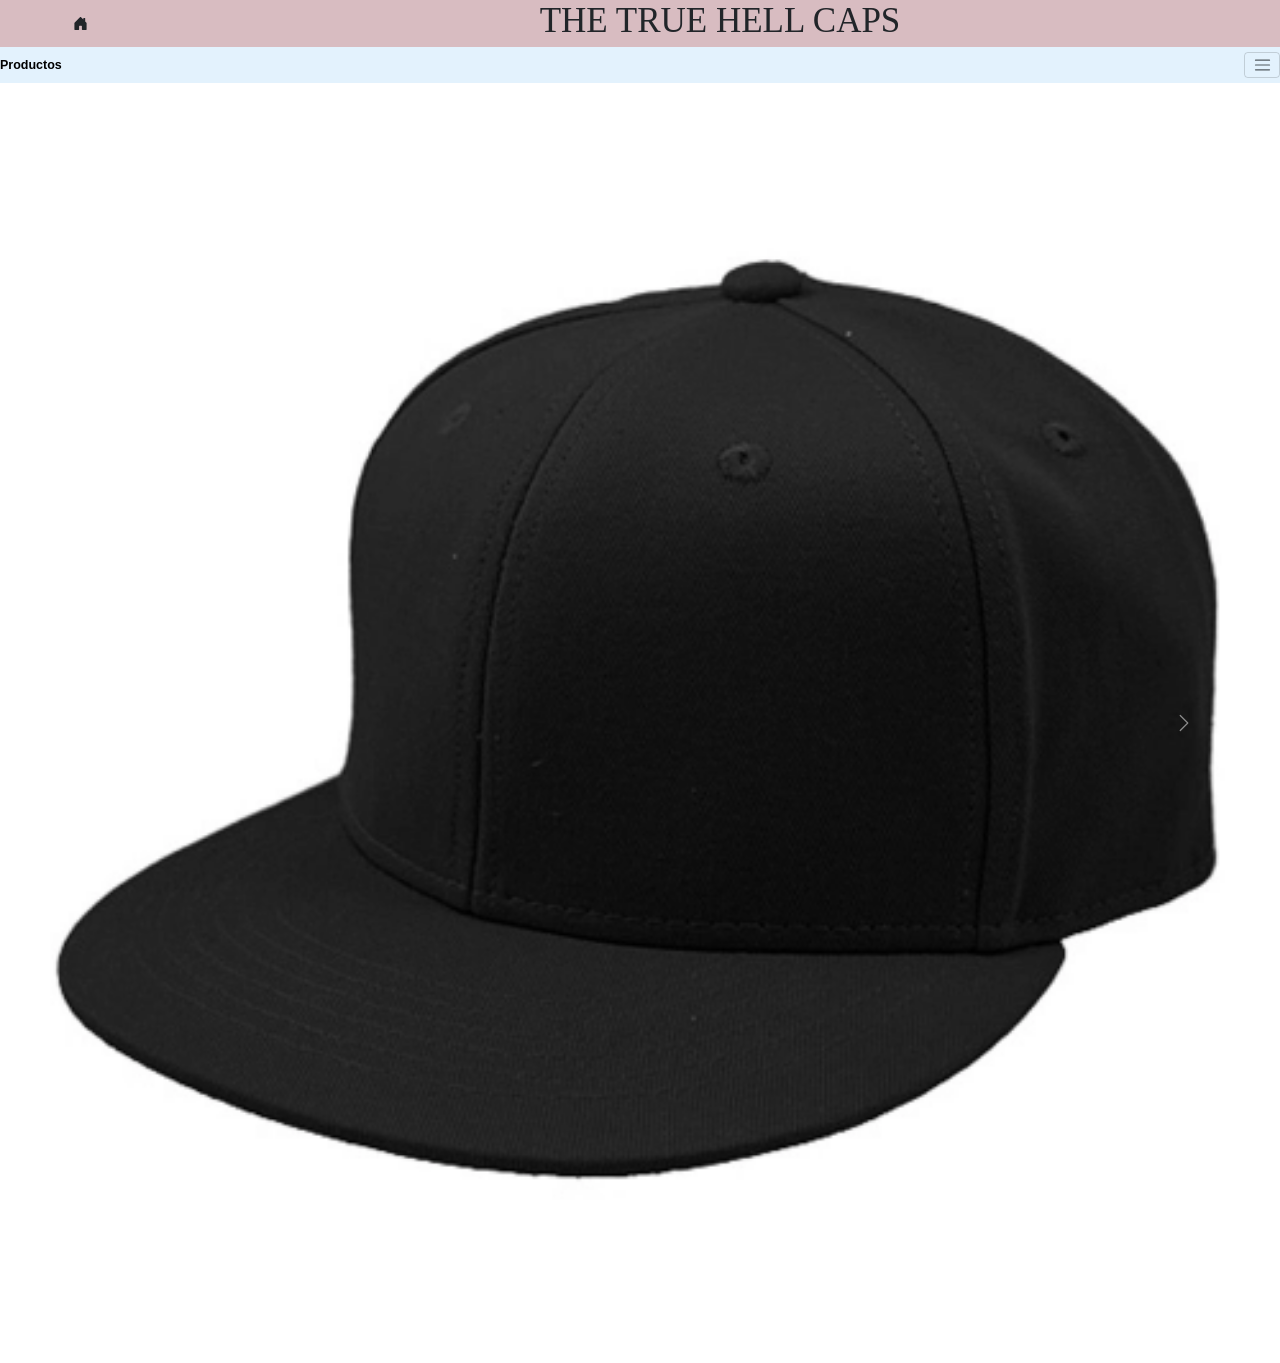
==== prueba.html @ 12d7490b "Primer Commit" ====
<!DOCTYPE html>
<html lang="en">
<head>
    <meta charset="UTF-8">
    <meta http-equiv="X-UA-Compatible" content="IE=edge">
    <meta name="viewport" content="width=device-width, initial-scale=1.0">
    <title>Document</title>

    <!-- importo bootstrap -->
    <link href="https://cdn.jsdelivr.net/npm/bootstrap@5.3.0-alpha3/dist/css/bootstrap.min.css" rel="stylesheet" integrity="sha384-KK94CHFLLe+nY2dmCWGMq91rCGa5gtU4mk92HdvYe+M/SXH301p5ILy+dN9+nJOZ" crossorigin="anonymous">
    <script src="https://cdn.jsdelivr.net/npm/bootstrap@5.3.0-alpha3/dist/js/bootstrap.bundle.min.js" integrity="sha384-ENjdO4Dr2bkBIFxQpeoTz1HIcje39Wm4jDKdf19U8gI4ddQ3GYNS7NTKfAdVQSZe" crossorigin="anonymous"></script>
    <script src="https://cdn.jsdelivr.net/npm/@popperjs/core@2.11.7/dist/umd/popper.min.js" integrity="sha384-zYPOMqeu1DAVkHiLqWBUTcbYfZ8osu1Nd6Z89ify25QV9guujx43ITvfi12/QExE" crossorigin="anonymous"></script>
    <script src="https://cdn.jsdelivr.net/npm/bootstrap@5.3.0-alpha3/dist/js/bootstrap.min.js" integrity="sha384-Y4oOpwW3duJdCWv5ly8SCFYWqFDsfob/3GkgExXKV4idmbt98QcxXYs9UoXAB7BZ" crossorigin="anonymous"></script>

    <!-- importo mi css -->
   <link rel="stylesheet" href="css/estilos.css">


</head>


<body>

  <header class="headerProductos">
    <!--<h1 align=" CENTER " class="parrafo2"> 3 CUOTAS SIN INTERES</h1>-->
    <!--<h2 align=" CENTER" class="parrafo3" >TRUE HELL CAPS</h2>-->

    <svg  class="casitaInicio"xmlns="http://www.w3.org/2000/svg" width="16" height="16" fill="currentColor" class="bi bi-house-door-fill" viewBox="0 0 16 16">
        <path d="M6.5 14.5v-3.505c0-.245.25-.495.5-.495h2c.25 0 .5.25.5.5v3.5a.5.5 0 0 0 .5.5h4a.5.5 0 0 0 .5-.5v-7a.5.5 0 0 0-.146-.354L13 5.793V2.5a.5.5 0 0 0-.5-.5h-1a.5.5 0 0 0-.5.5v1.293L8.354 1.146a.5.5 0 0 0-.708 0l-6 6A.5.5 0 0 0 1.5 7.5v7a.5.5 0 0 0 .5.5h4a.5.5 0 0 0 .5-.5Z"/>
      </svg>
    <h1 class="titulo">
        THE TRUE HELL CAPS
    </h1>



  </header>
  <nav class="row navbar navbar-light" style="background-color: #e3f2fd;">
    <div class="container-fluid">
      <a class="navbar-brand" href="#">Productos</a>
      <button class="navbar-toggler" type="button" data-bs-toggle="collapse" data-bs-target="#navbarScroll" aria-controls="navbarScroll" aria-expanded="false" aria-label="Toggle navigation">
        <span class="navbar-toggler-icon"></span>
      </button>
      <div class="collapse navbar-collapse" id="navbarScroll">
        <ul class="navbar-nav me-auto my-2 my-lg-0 navbar-nav-scroll" style="--bs-scroll-height: 100px;">
          <li class="nav-item">
            <a class="nav-link active" aria-current="page" href="#">Home</a>
          </li>
          <li class="nav-item">
            <a class="nav-link" href="#">Link</a>
          </li>
          <li class="nav-item dropdown">
            <a class="nav-link dropdown-toggle" href="#" id="navbarScrollingDropdown" role="button" data-bs-toggle="dropdown" aria-expanded="false">
              Link
            </a>
            <ul class="dropdown-menu" aria-labelledby="navbarScrollingDropdown">
              <li><a class="dropdown-item" href="#">Action</a></li>
              <li><a class="dropdown-item" href="#">Another action</a></li>
              <li><hr class="dropdown-divider"></li>
              <li><a class="dropdown-item" href="#">Something else here</a></li>
            </ul>
          </li>
          <li class="nav-item">
            <a class="nav-link disabled" href="#" tabindex="-1" aria-disabled="true">Link</a>
          </li>
        </ul>
        <form class="d-flex">
          <input class="form-control me-2" type="search" placeholder="Search" aria-label="Search">
          <button class="btn btn-outline-success" type="submit">Search</button>
        </form>
      </div>
    </div>
  </nav>
  <main>
    <div id="carouselExampleCaptions" class="carousel slide" data-bs-ride="carousel">
      <div class="carousel-indicators">
        <button type="button" data-bs-target="#carouselExampleCaptions" data-bs-slide-to="0" class="active" aria-current="true" aria-label="Slide 1"></button>
        <button type="button" data-bs-target="#carouselExampleCaptions" data-bs-slide-to="1" aria-label="Slide 2"></button>
        <button type="button" data-bs-target="#carouselExampleCaptions" data-bs-slide-to="2" aria-label="Slide 3"></button>
      </div>
      <div class="carousel-inner">
        <div class="carousel-item active">
          <img src="multimedia/gorra_visera_plana_negra.webp" class="d-block w-100" alt="...">
          <div class="carousel-caption d-none d-md-block">
            <h5>First slide label</h5>
            <p>Some representative placeholder content for the first slide.</p>
          </div>
        </div>
        <div class="carousel-item">
          <img src="multimedia/Bandolera.jpg" class="d-block w-100" alt="...">
          <div class="carousel-caption d-none d-md-block">
            <h5>Second slide label</h5>
            <p>Some representative placeholder content for the second slide.</p>
          </div>
        </div>
        <div class="carousel-item">
          <img src="multimedia/Riñonera.webp" class="d-block w-100" alt="...">
          <div class="carousel-caption d-none d-md-block">
            <h5>Third slide label</h5>
            <p>Some representative placeholder content for the third slide.</p>
          </div>
        </div>
      </div>
      <button class="carousel-control-prev" type="button" data-bs-target="#carouselExampleCaptions" data-bs-slide="prev">
        <span class="carousel-control-prev-icon" aria-hidden="true"></span>
        <span class="visually-hidden">Previous</span>
      </button>
      <button class="carousel-control-next" type="button" data-bs-target="#carouselExampleCaptions" data-bs-slide="next">
        <span class="carousel-control-next-icon" aria-hidden="true"></span>
        <span class="visually-hidden">Next</span>
      </button>
    </div>
  </main>
</body>
</html>
---- css/estilos.css ----
*{
    margin: 0;
    padding: 0;
    box-sizing:border-box}
html{
    font-size: 62.5%
}

.headerProductos{
    background-color: rgba(177, 122, 131, 0.5);
    display: grid;
    grid-template-columns: 1fr 7fr;
    grid-area: "header";
    grid-template-areas: 
    "casitaInicio titulo";
    justify-items: center;
    align-items: center;
}

.casitaInicio{
    grid-area: "casitaInicio";
    margin: 5px;
    width: 15px;
    height: 15px;
}

.productos{
    display: grid;
    grid-template-rows: 0.5fr 0.3fr 0,3fr 0,8fr;
    grid-template-areas: 
    "header"
    "menu"
    "imagenes"
    "pie";
}
.titulo{
    font-family: "fuentelocal";
    display: grid;
    grid-area: "titulo";
    justify-content: center;
    align-content: center;
    font-size: 35px;
}


.menu{
    grid-area: "menu";
    background-color: rgba(100, 75, 71, 0.342);
    padding-top: 10px ;
    
}

.menuLista{
    font-family: Arial, Helvetica, sans-serif;
    display: flex;
    list-style-type: none; /*Sin punto en las listas*/
    /*flex-direction: row;*/
    padding: 15px 15px;
    justify-content: space-between;
    align-content: stretch;
    text-align: center;
    font-size: 15px;
}

a:link {
    text-decoration: none;
    font-family: Arial, Helvetica, sans-serif;
    color: black;
    font-weight: bolder;
}
.pagos{
    display: flex;
    padding: 10px;
    margin: 10px;  
    justify-items:left;
    width: 250px; }



@font-face {
    font-family: "fuentelocal";
    src:
     url(../fuentes/fuentelocal.ttf);
}

.imagenes{
    grid-area: "imagenes";
    display:flex;
    padding: 40px;
    align-content:center;
    background-color: rgb(187, 145, 145);
}

.logo{
    width: 300px;
    height: 400px;
}


.pie{
    grid-area: "pie";
    justify-content:space-around;
    background-color: rgba(181, 180, 182, 0.644);
    font-size: 12px;
    flex-direction: column;
    padding:  50px;
}
:root{
    --facebook: #3b5999;
    --instagram:#e4405f;
    --tiktok:#e95cbf;
}
.redes{
    display: flex;
    height: 0;
    align-items:flex-start;
    justify-content:flex-start;
}

.redes ul li {
    display: inline-block;
    margin: 0 5px;
    width: 50px;
    text-align: center;
}
.redes ul li a{
    display: block;
    padding: 0 5px;
    background-color: rgb(185, 98, 98);
    color: beige;
    line-height: 30px;
}
.geo{
    font-size: 50px;
}
@media screen  and (max width: 500px){
   .productos{
    grid-template-columns: 1fr;
    grid-template-rows: 0.2fr 0.3fr 3fr 0,8fr;
    grid-template-areas: 
    "header"
    "menu"
    "imagenes"
    "pie";
   } 
}
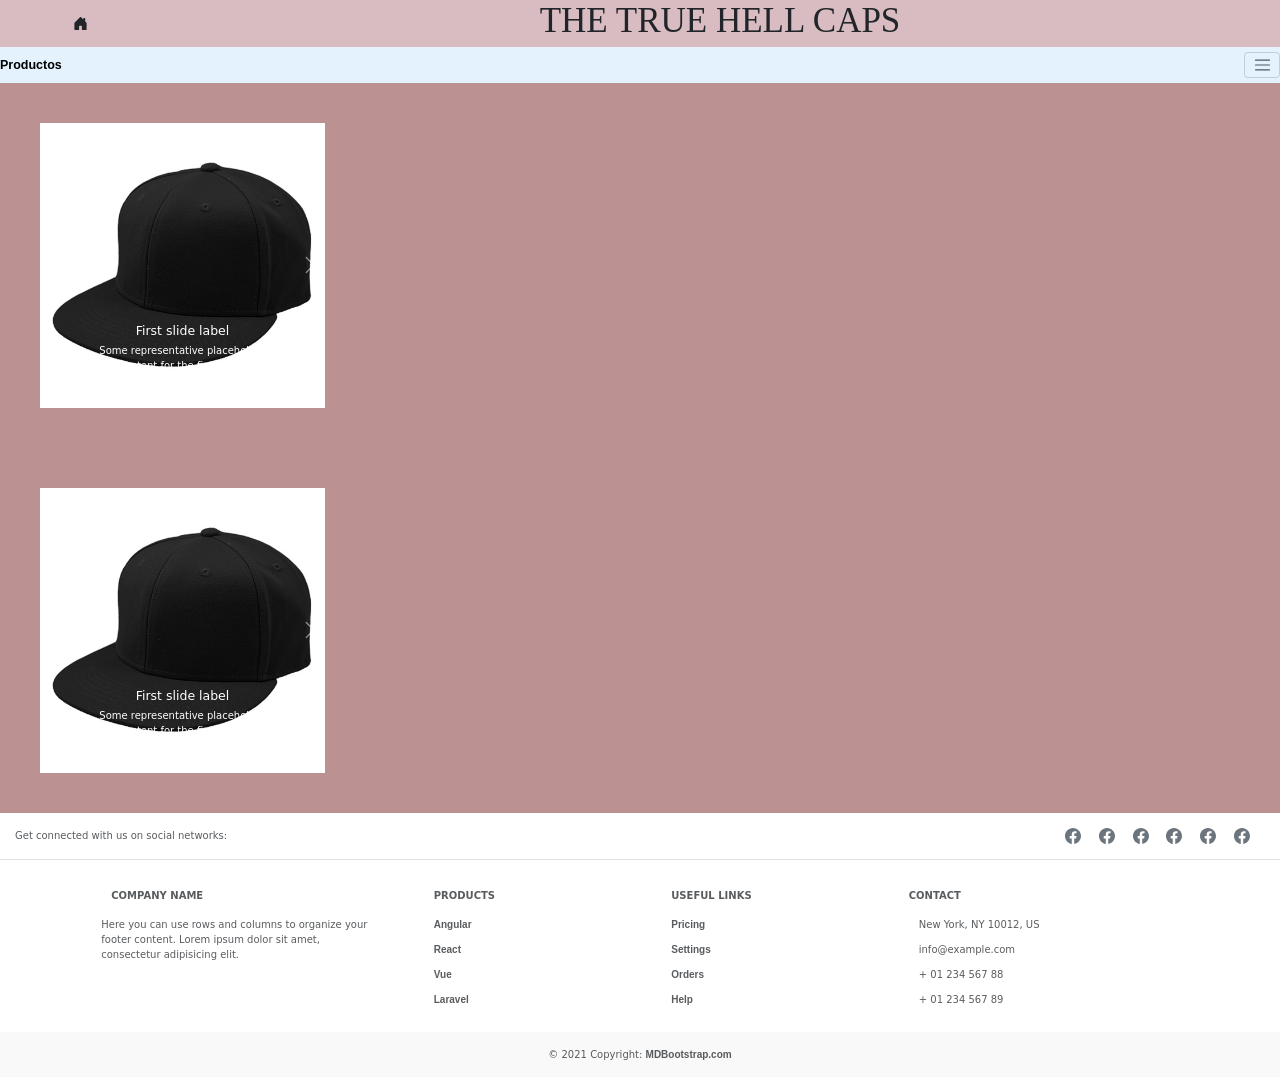
==== commit 4ebb863b: "Agregado de footer" ====
--- a/prueba.html
+++ b/prueba.html
@@ -35,6 +35,9 @@
 
 
   </header>
+
+
+
   <nav class="row navbar navbar-light" style="background-color: #e3f2fd;">
     <div class="container-fluid">
       <a class="navbar-brand" href="#">Productos</a>
@@ -44,7 +47,7 @@
       <div class="collapse navbar-collapse" id="navbarScroll">
         <ul class="navbar-nav me-auto my-2 my-lg-0 navbar-nav-scroll" style="--bs-scroll-height: 100px;">
           <li class="nav-item">
-            <a class="nav-link active" aria-current="page" href="#">Home</a>
+            <a class="nav-link active" aria-current="page" href="#">Gorras</a>
           </li>
           <li class="nav-item">
             <a class="nav-link" href="#">Link</a>
@@ -71,8 +74,11 @@
       </div>
     </div>
   </nav>
-  <main>
-    <div id="carouselExampleCaptions" class="carousel slide" data-bs-ride="carousel">
+
+
+
+  <main class="imagenes container-fluid">
+    <div id="carouselExampleCaptions" class="carousel slide row col-3" data-bs-ride="carousel">
       <div class="carousel-indicators">
         <button type="button" data-bs-target="#carouselExampleCaptions" data-bs-slide-to="0" class="active" aria-current="true" aria-label="Slide 1"></button>
         <button type="button" data-bs-target="#carouselExampleCaptions" data-bs-slide-to="1" aria-label="Slide 2"></button>
@@ -111,5 +117,185 @@
       </button>
     </div>
   </main>
+
+
+
+  <main class="imagenes container-fluid">
+    <div id="carouselExampleCaptions" class="carousel slide row col-3" data-bs-ride="carousel">
+      <div class="carousel-indicators">
+        <button type="button" data-bs-target="#carouselExampleCaptions" data-bs-slide-to="0" class="active" aria-current="true" aria-label="Slide 1"></button>
+        <button type="button" data-bs-target="#carouselExampleCaptions" data-bs-slide-to="1" aria-label="Slide 2"></button>
+        <button type="button" data-bs-target="#carouselExampleCaptions" data-bs-slide-to="2" aria-label="Slide 3"></button>
+      </div>
+      <div class="carousel-inner">
+        <div class="carousel-item active">
+          <img src="multimedia/gorra_visera_plana_negra.webp" class="d-block w-100" alt="...">
+          <div class="carousel-caption d-none d-md-block">
+            <h5>First slide label</h5>
+            <p>Some representative placeholder content for the first slide.</p>
+          </div>
+        </div>
+        <div class="carousel-item">
+          <img src="multimedia/Bandolera.jpg" class="d-block w-100" alt="...">
+          <div class="carousel-caption d-none d-md-block">
+            <h5>Second slide label</h5>
+            <p>Some representative placeholder content for the second slide.</p>
+          </div>
+        </div>
+        <div class="carousel-item">
+          <img src="multimedia/Riñonera.webp" class="d-block w-100" alt="...">
+          <div class="carousel-caption d-none d-md-block">
+            <h5>Third slide label</h5>
+            <p>Some representative placeholder content for the third slide.</p>
+          </div>
+        </div>
+      </div>
+      <button class="carousel-control-prev" type="button" data-bs-target="#carouselExampleCaptions" data-bs-slide="prev">
+        <span class="carousel-control-prev-icon" aria-hidden="true"></span>
+        <span class="visually-hidden">Previous</span>
+      </button>
+      <button class="carousel-control-next" type="button" data-bs-target="#carouselExampleCaptions" data-bs-slide="next">
+        <span class="carousel-control-next-icon" aria-hidden="true"></span>
+        <span class="visually-hidden">Next</span>
+      </button>
+    </div>
+  </main>
+
+
+  
+    <!-- Footer -->
+  <footer class="text-center text-lg-start bg-white text-muted">
+    <!-- Section: Social media -->
+    <section class="d-flex justify-content-center justify-content-lg-between p-4 border-bottom">
+      <!-- Left -->
+      <div class="me-5 d-none d-lg-block">
+        <span>Get connected with us on social networks:</span>
+      </div>
+      <!-- Left -->
+
+      <!-- Right -->
+      <div>
+        <a href="" class="me-4 link-secondary">
+          <svg xmlns="http://www.w3.org/2000/svg" width="16" height="16" fill="currentColor" class="bi bi-facebook" viewBox="0 0 16 16">
+            <path d="M16 8.049c0-4.446-3.582-8.05-8-8.05C3.58 0-.002 3.603-.002 8.05c0 4.017 2.926 7.347 6.75 7.951v-5.625h-2.03V8.05H6.75V6.275c0-2.017 1.195-3.131 3.022-3.131.876 0 1.791.157 1.791.157v1.98h-1.009c-.993 0-1.303.621-1.303 1.258v1.51h2.218l-.354 2.326H9.25V16c3.824-.604 6.75-3.934 6.75-7.951z"/>
+          </svg>
+        </a>
+        <a href="" class="me-4 link-secondary">
+          <svg xmlns="http://www.w3.org/2000/svg" width="16" height="16" fill="currentColor" class="bi bi-facebook" viewBox="0 0 16 16">
+            <path d="M16 8.049c0-4.446-3.582-8.05-8-8.05C3.58 0-.002 3.603-.002 8.05c0 4.017 2.926 7.347 6.75 7.951v-5.625h-2.03V8.05H6.75V6.275c0-2.017 1.195-3.131 3.022-3.131.876 0 1.791.157 1.791.157v1.98h-1.009c-.993 0-1.303.621-1.303 1.258v1.51h2.218l-.354 2.326H9.25V16c3.824-.604 6.75-3.934 6.75-7.951z"/>
+          </svg>
+        </a>
+        <a href="" class="me-4 link-secondary">
+          <svg xmlns="http://www.w3.org/2000/svg" width="16" height="16" fill="currentColor" class="bi bi-facebook" viewBox="0 0 16 16">
+            <path d="M16 8.049c0-4.446-3.582-8.05-8-8.05C3.58 0-.002 3.603-.002 8.05c0 4.017 2.926 7.347 6.75 7.951v-5.625h-2.03V8.05H6.75V6.275c0-2.017 1.195-3.131 3.022-3.131.876 0 1.791.157 1.791.157v1.98h-1.009c-.993 0-1.303.621-1.303 1.258v1.51h2.218l-.354 2.326H9.25V16c3.824-.604 6.75-3.934 6.75-7.951z"/>
+          </svg>
+        </a>
+        <a href="" class="me-4 link-secondary">
+          <svg xmlns="http://www.w3.org/2000/svg" width="16" height="16" fill="currentColor" class="bi bi-facebook" viewBox="0 0 16 16">
+            <path d="M16 8.049c0-4.446-3.582-8.05-8-8.05C3.58 0-.002 3.603-.002 8.05c0 4.017 2.926 7.347 6.75 7.951v-5.625h-2.03V8.05H6.75V6.275c0-2.017 1.195-3.131 3.022-3.131.876 0 1.791.157 1.791.157v1.98h-1.009c-.993 0-1.303.621-1.303 1.258v1.51h2.218l-.354 2.326H9.25V16c3.824-.604 6.75-3.934 6.75-7.951z"/>
+          </svg>
+        </a>
+        <a href="" class="me-4 link-secondary">
+          <svg xmlns="http://www.w3.org/2000/svg" width="16" height="16" fill="currentColor" class="bi bi-facebook" viewBox="0 0 16 16">
+            <path d="M16 8.049c0-4.446-3.582-8.05-8-8.05C3.58 0-.002 3.603-.002 8.05c0 4.017 2.926 7.347 6.75 7.951v-5.625h-2.03V8.05H6.75V6.275c0-2.017 1.195-3.131 3.022-3.131.876 0 1.791.157 1.791.157v1.98h-1.009c-.993 0-1.303.621-1.303 1.258v1.51h2.218l-.354 2.326H9.25V16c3.824-.604 6.75-3.934 6.75-7.951z"/>
+          </svg>
+        </a>
+        <a href="" class="me-4 link-secondary">
+          <svg xmlns="http://www.w3.org/2000/svg" width="16" height="16" fill="currentColor" class="bi bi-facebook" viewBox="0 0 16 16">
+            <path d="M16 8.049c0-4.446-3.582-8.05-8-8.05C3.58 0-.002 3.603-.002 8.05c0 4.017 2.926 7.347 6.75 7.951v-5.625h-2.03V8.05H6.75V6.275c0-2.017 1.195-3.131 3.022-3.131.876 0 1.791.157 1.791.157v1.98h-1.009c-.993 0-1.303.621-1.303 1.258v1.51h2.218l-.354 2.326H9.25V16c3.824-.604 6.75-3.934 6.75-7.951z"/>
+          </svg>
+        </a>
+      </div>
+      <!-- Right -->
+    </section>
+    <!-- Section: Social media -->
+
+    <!-- Section: Links  -->
+    <section class="">
+      <div class="container text-center text-md-start mt-5">
+        <!-- Grid row -->
+        <div class="row mt-3">
+          <!-- Grid column -->
+          <div class="col-md-3 col-lg-4 col-xl-3 mx-auto mb-4">
+            <!-- Content -->
+            <h6 class="text-uppercase fw-bold mb-4">
+              <i class="fas fa-gem me-3 text-secondary"></i>Company name
+            </h6>
+            <p>
+              Here you can use rows and columns to organize your footer content. Lorem ipsum
+              dolor sit amet, consectetur adipisicing elit.
+            </p>
+          </div>
+          <!-- Grid column -->
+
+          <!-- Grid column -->
+          <div class="col-md-2 col-lg-2 col-xl-2 mx-auto mb-4">
+            <!-- Links -->
+            <h6 class="text-uppercase fw-bold mb-4">
+              Products
+            </h6>
+            <p>
+              <a href="#!" class="text-reset">Angular</a>
+            </p>
+            <p>
+              <a href="#!" class="text-reset">React</a>
+            </p>
+            <p>
+              <a href="#!" class="text-reset">Vue</a>
+            </p>
+            <p>
+              <a href="#!" class="text-reset">Laravel</a>
+            </p>
+          </div>
+          <!-- Grid column -->
+
+          <!-- Grid column -->
+          <div class="col-md-3 col-lg-2 col-xl-2 mx-auto mb-4">
+            <!-- Links -->
+            <h6 class="text-uppercase fw-bold mb-4">
+              Useful links
+            </h6>
+            <p>
+              <a href="#!" class="text-reset">Pricing</a>
+            </p>
+            <p>
+              <a href="#!" class="text-reset">Settings</a>
+            </p>
+            <p>
+              <a href="#!" class="text-reset">Orders</a>
+            </p>
+            <p>
+              <a href="#!" class="text-reset">Help</a>
+            </p>
+          </div>
+          <!-- Grid column -->
+
+          <!-- Grid column -->
+          <div class="col-md-4 col-lg-3 col-xl-3 mx-auto mb-md-0 mb-4">
+            <!-- Links -->
+            <h6 class="text-uppercase fw-bold mb-4">Contact</h6>
+            <p><i class="fas fa-home me-3 text-secondary"></i> New York, NY 10012, US</p>
+            <p>
+              <i class="fas fa-envelope me-3 text-secondary"></i>
+              info@example.com
+            </p>
+            <p><i class="fas fa-phone me-3 text-secondary"></i> + 01 234 567 88</p>
+            <p><i class="fas fa-print me-3 text-secondary"></i> + 01 234 567 89</p>
+          </div>
+          <!-- Grid column -->
+        </div>
+        <!-- Grid row -->
+      </div>
+    </section>
+    <!-- Section: Links  -->
+
+    <!-- Copyright -->
+    <div class="text-center p-4" style="background-color: rgba(0, 0, 0, 0.025);">
+      © 2021 Copyright:
+      <a class="text-reset fw-bold" href="https://mdbootstrap.com/">MDBootstrap.com</a>
+    </div>
+    <!-- Copyright -->
+  </footer>
+  <!-- Footer -->
 </body>
 </html>
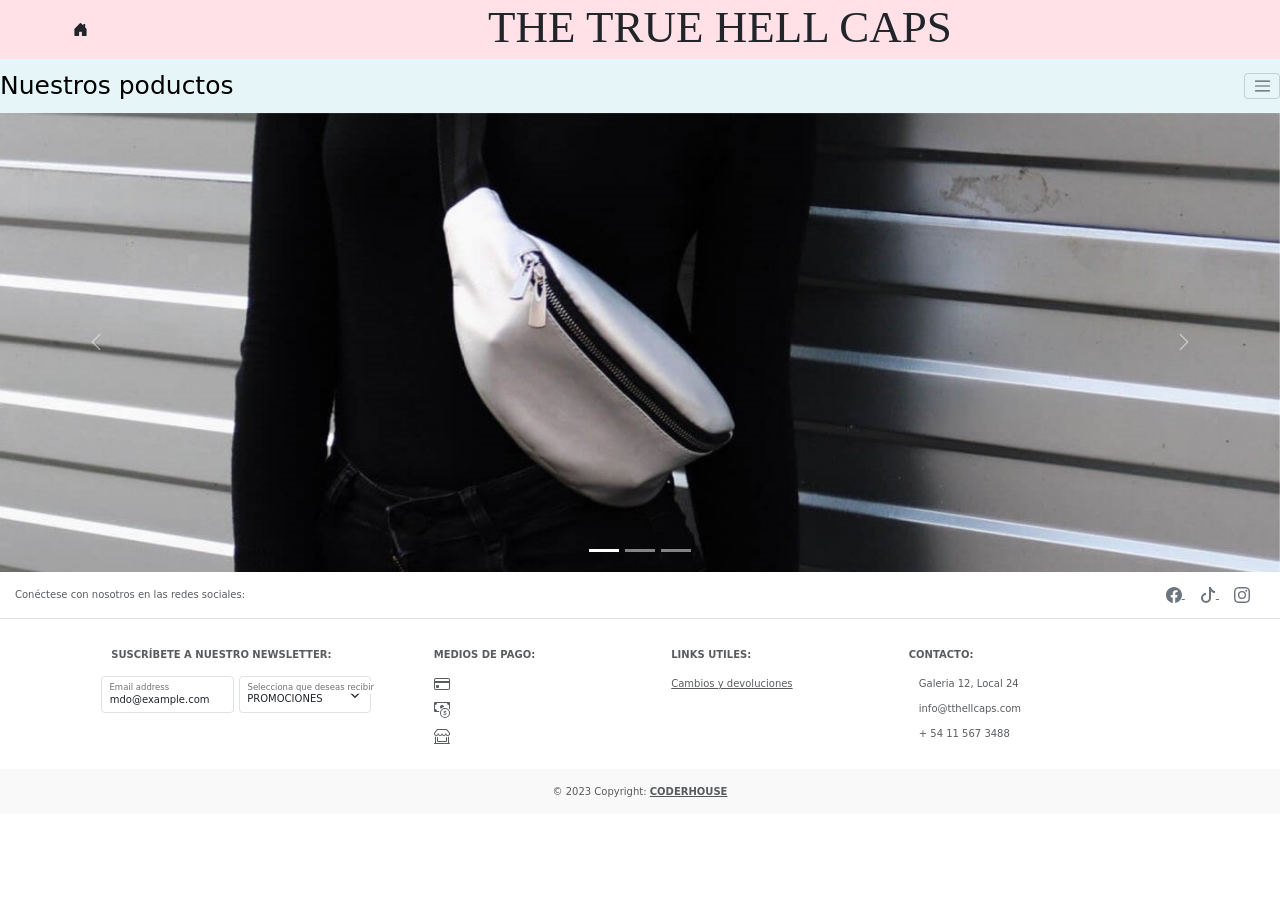
==== commit afb5a7af: "Cambio de carrusel y footer" ====
--- a/prueba.html
+++ b/prueba.html
@@ -1,10 +1,11 @@
 <!DOCTYPE html>
 <html lang="en">
 <head>
+    <link rel="shortcut icon" href="multimedia/HD-wallpaper-devil-love-neon.jpg.crdownload">
     <meta charset="UTF-8">
     <meta http-equiv="X-UA-Compatible" content="IE=edge">
     <meta name="viewport" content="width=device-width, initial-scale=1.0">
-    <title>Document</title>
+    <title>THE TRUE HELL CAPS</title>
 
     <!-- importo bootstrap -->
     <link href="https://cdn.jsdelivr.net/npm/bootstrap@5.3.0-alpha3/dist/css/bootstrap.min.css" rel="stylesheet" integrity="sha384-KK94CHFLLe+nY2dmCWGMq91rCGa5gtU4mk92HdvYe+M/SXH301p5ILy+dN9+nJOZ" crossorigin="anonymous">
@@ -19,7 +20,7 @@
 </head>
 
 
-<body>
+<body class="todo">
 
   <header class="headerProductos">
     <!--<h1 align=" CENTER " class="parrafo2"> 3 CUOTAS SIN INTERES</h1>-->
@@ -38,46 +39,68 @@
 
 
 
-  <nav class="row navbar navbar-light" style="background-color: #e3f2fd;">
+  <nav class="row navbar navbar-light" style="background-color: #e6f5f8;">
     <div class="container-fluid">
-      <a class="navbar-brand" href="#">Productos</a>
+      <a class="navbar-brand" href="#">Nuestros poductos</a>
       <button class="navbar-toggler" type="button" data-bs-toggle="collapse" data-bs-target="#navbarScroll" aria-controls="navbarScroll" aria-expanded="false" aria-label="Toggle navigation">
         <span class="navbar-toggler-icon"></span>
       </button>
+      
       <div class="collapse navbar-collapse" id="navbarScroll">
         <ul class="navbar-nav me-auto my-2 my-lg-0 navbar-nav-scroll" style="--bs-scroll-height: 100px;">
-          <li class="nav-item">
-            <a class="nav-link active" aria-current="page" href="#">Gorras</a>
-          </li>
-          <li class="nav-item">
-            <a class="nav-link" href="#">Link</a>
-          </li>
-          <li class="nav-item dropdown">
-            <a class="nav-link dropdown-toggle" href="#" id="navbarScrollingDropdown" role="button" data-bs-toggle="dropdown" aria-expanded="false">
-              Link
             </a>
+            <li class="nav-item dropdown">
+              <a class="nav-link dropdown-toggle" href="#" id="navbarScrollingDropdown" role="button" data-bs-toggle="dropdown" aria-expanded="false">
+                VER TODO
+              </a>
+              <ul class="dropdown-menu" aria-labelledby="navbarScrollingDropdown">
+                <li><a class="dropdown-item" href="#">Action</a></li>
+                <li><a class="dropdown-item" href="#">Another action</a></li>
+                <li><hr class="dropdown-divider"></li>
+                <li><a class="dropdown-item" href="#">Something else here</a></li>
+              </ul>
+            </li>
+            <li class="nav-item">
+              <a class="nav-link disabled" href="#" tabindex="-1" aria-disabled="true">Gorras</a>
+            </li>
             <ul class="dropdown-menu" aria-labelledby="navbarScrollingDropdown">
               <li><a class="dropdown-item" href="#">Action</a></li>
               <li><a class="dropdown-item" href="#">Another action</a></li>
               <li><hr class="dropdown-divider"></li>
               <li><a class="dropdown-item" href="#">Something else here</a></li>
             </ul>
+            <li class="nav-item">
+              <a class="nav-link disabled" href="#" tabindex="-1" aria-disabled="true">Bandoleras</a>
+            </li>
+            <li class="nav-item">
+              <a class="nav-link disabled" href="#" tabindex="-1" aria-disabled="true">Riñoneras</a>
+            </li>
+            <ul class="dropdown-menu" aria-labelledby="navbarScrollingDropdown">
+              <li><a class="dropdown-item" href="#">Action</a></li>
+              <li><a class="dropdown-item" href="#">Another action</a></li>
+              <li><hr class="dropdown-divider"></li>
+              <li><a class="dropdown-item" href="#">Something else here</a></li>
+            </ul>
+            <ul class="dropdown-menu" aria-labelledby="navbarScrollingDropdown">
+              <li><a class="dropdown-item" href="#">Action</a></li>
+              <li><a class="dropdown-item" href="#">Another action</a></li>
+              <li><hr class="dropdown-divider"></li>
+              <li><a class="dropdown-item" href="#">Something else here</a></li>
+            </ul>
+          <li class="nav-item">
+            <a class="nav-link active" aria-current="page" href="#">WINTER 23'</a>
           </li>
           <li class="nav-item">
-            <a class="nav-link disabled" href="#" tabindex="-1" aria-disabled="true">Link</a>
+            <a class="nav-link active" aria-current="page" href="#">SALE!</a>
           </li>
         </ul>
-        <form class="d-flex">
-          <input class="form-control me-2" type="search" placeholder="Search" aria-label="Search">
-          <button class="btn btn-outline-success" type="submit">Search</button>
-        </form>
       </div>
     </div>
   </nav>
 
 
 
-  <main class="imagenes container-fluid">
+ <!--<main class="imagenes container-fluid">
     <div id="carouselExampleCaptions" class="carousel slide row col-3" data-bs-ride="carousel">
       <div class="carousel-indicators">
         <button type="button" data-bs-target="#carouselExampleCaptions" data-bs-slide-to="0" class="active" aria-current="true" aria-label="Slide 1"></button>
@@ -116,16 +139,16 @@
         <span class="visually-hidden">Next</span>
       </button>
     </div>
-  </main>
-
-
-
-  <main class="imagenes container-fluid">
-    <div id="carouselExampleCaptions" class="carousel slide row col-3" data-bs-ride="carousel">
+  </main>--> 
+
+
+
+  <!--<main class="imagenes container-fluid2">
+    <div id="carouselExampleCaptions2" class="carousel slide row col-3" data-bs-ride="carousel">
       <div class="carousel-indicators">
-        <button type="button" data-bs-target="#carouselExampleCaptions" data-bs-slide-to="0" class="active" aria-current="true" aria-label="Slide 1"></button>
-        <button type="button" data-bs-target="#carouselExampleCaptions" data-bs-slide-to="1" aria-label="Slide 2"></button>
-        <button type="button" data-bs-target="#carouselExampleCaptions" data-bs-slide-to="2" aria-label="Slide 3"></button>
+        <button type="button" data-bs-target="#carouselExampleCaptions2" data-bs-slide-to="0" class="active" aria-current="true" aria-label="Slide 1"></button>
+        <button type="button" data-bs-target="#carouselExampleCaptions2" data-bs-slide-to="1" aria-label="Slide 2"></button>
+        <button type="button" data-bs-target="#carouselExampleCaptions2" data-bs-slide-to="2" aria-label="Slide 3"></button>
       </div>
       <div class="carousel-inner">
         <div class="carousel-item active">
@@ -159,17 +182,84 @@
         <span class="visually-hidden">Next</span>
       </button>
     </div>
-  </main>
-
-
-  
+  </main>-->
+
+
+ <!-- <main class="imagenes container-fluid3">
+    <div id="carouselExampleCaptions3" class="carousel slide row col-3" data-bs-ride="carousel">
+      <div class="carousel-indicators">
+        <button type="button" data-bs-target="#carouselExampleCaptions3" data-bs-slide-to="0" class="active" aria-current="true" aria-label="Slide 1"></button>
+        <button type="button" data-bs-target="#carouselExampleCaptions3" data-bs-slide-to="1" aria-label="Slide 2"></button>
+        <button type="button" data-bs-target="#carouselExampleCaptions3" data-bs-slide-to="2" aria-label="Slide 3"></button>
+      </div>
+      <div class="carousel-inner">
+        <div class="carousel-item active">
+          <img src="multimedia/gorra_visera_plana_negra.webp" class="d-block w-100" alt="...">
+          <div class="carousel-caption d-none d-md-block">
+            <h5>First slide label</h5>
+            <p>Some representative placeholder content for the first slide.</p>
+          </div>
+        </div>
+        <div class="carousel-item">
+          <img src="multimedia/Bandolera.jpg" class="d-block w-100" alt="...">
+          <div class="carousel-caption d-none d-md-block">
+            <h5>Second slide label</h5>
+            <p>Some representative placeholder content for the second slide.</p>
+          </div>
+        </div>
+        <div class="carousel-item">
+          <img src="multimedia/Riñonera.webp" class="d-block w-100" alt="...">
+          <div class="carousel-caption d-none d-md-block">
+            <h5>Third slide label</h5>
+            <p>Some representative placeholder content for the third slide.</p>
+          </div>
+        </div>
+      </div>
+      <button class="carousel-control-prev" type="button" data-bs-target="#carouselExampleCaptions" data-bs-slide="prev">
+        <span class="carousel-control-prev-icon" aria-hidden="true"></span>
+        <span class="visually-hidden">Previous</span>
+      </button>
+      <button class="carousel-control-next" type="button" data-bs-target="#carouselExampleCaptions" data-bs-slide="next">
+        <span class="carousel-control-next-icon" aria-hidden="true"></span>
+        <span class="visually-hidden">Next</span>
+      </button>
+    </div>
+  </main>--> 
+<main>
+  <div id="carouselExampleIndicators" class="carousel slide">
+    <div class="carousel-indicators">
+      <button type="button" data-bs-target="#carouselExampleIndicators" data-bs-slide-to="0" class="active" aria-current="true" aria-label="Slide 1"></button>
+      <button type="button" data-bs-target="#carouselExampleIndicators" data-bs-slide-to="1" aria-label="Slide 2"></button>
+      <button type="button" data-bs-target="#carouselExampleIndicators" data-bs-slide-to="2" aria-label="Slide 3"></button>
+    </div>
+    <div class="carousel-inner">
+      <div class="carousel-item active">
+        <img src="multimedia/riññ.jpg" class="d-block w-100" alt="...">
+      </div>
+      <div class="carousel-item">
+        <img src="multimedia/gorra1.webp" class="d-block w-100" alt="...">
+      </div>
+      <div class="carousel-item">
+        <img src="multimedia/bondo2.jpeg" class="d-block w-100" alt="...">
+      </div>
+    </div>
+    <button class="carousel-control-prev" type="button" data-bs-target="#carouselExampleIndicators" data-bs-slide="prev">
+      <span class="carousel-control-prev-icon" aria-hidden="true"></span>
+      <span class="visually-hidden">Previous</span>
+    </button>
+    <button class="carousel-control-next" type="button" data-bs-target="#carouselExampleIndicators" data-bs-slide="next">
+      <span class="carousel-control-next-icon" aria-hidden="true"></span>
+      <span class="visually-hidden">Next</span>
+    </button>
+  </div>
+</main>
     <!-- Footer -->
   <footer class="text-center text-lg-start bg-white text-muted">
     <!-- Section: Social media -->
     <section class="d-flex justify-content-center justify-content-lg-between p-4 border-bottom">
       <!-- Left -->
       <div class="me-5 d-none d-lg-block">
-        <span>Get connected with us on social networks:</span>
+        <span>Conéctese con nosotros en las redes sociales:</span>
       </div>
       <!-- Left -->
 
@@ -181,28 +271,13 @@
           </svg>
         </a>
         <a href="" class="me-4 link-secondary">
-          <svg xmlns="http://www.w3.org/2000/svg" width="16" height="16" fill="currentColor" class="bi bi-facebook" viewBox="0 0 16 16">
-            <path d="M16 8.049c0-4.446-3.582-8.05-8-8.05C3.58 0-.002 3.603-.002 8.05c0 4.017 2.926 7.347 6.75 7.951v-5.625h-2.03V8.05H6.75V6.275c0-2.017 1.195-3.131 3.022-3.131.876 0 1.791.157 1.791.157v1.98h-1.009c-.993 0-1.303.621-1.303 1.258v1.51h2.218l-.354 2.326H9.25V16c3.824-.604 6.75-3.934 6.75-7.951z"/>
+          <svg xmlns="http://www.w3.org/2000/svg" width="16" height="16" fill="currentColor" class="bi bi-tiktok" viewBox="0 0 16 16">
+            <path d="M9 0h1.98c.144.715.54 1.617 1.235 2.512C12.895 3.389 13.797 4 15 4v2c-1.753 0-3.07-.814-4-1.829V11a5 5 0 1 1-5-5v2a3 3 0 1 0 3 3V0Z"/>
           </svg>
         </a>
         <a href="" class="me-4 link-secondary">
-          <svg xmlns="http://www.w3.org/2000/svg" width="16" height="16" fill="currentColor" class="bi bi-facebook" viewBox="0 0 16 16">
-            <path d="M16 8.049c0-4.446-3.582-8.05-8-8.05C3.58 0-.002 3.603-.002 8.05c0 4.017 2.926 7.347 6.75 7.951v-5.625h-2.03V8.05H6.75V6.275c0-2.017 1.195-3.131 3.022-3.131.876 0 1.791.157 1.791.157v1.98h-1.009c-.993 0-1.303.621-1.303 1.258v1.51h2.218l-.354 2.326H9.25V16c3.824-.604 6.75-3.934 6.75-7.951z"/>
-          </svg>
-        </a>
-        <a href="" class="me-4 link-secondary">
-          <svg xmlns="http://www.w3.org/2000/svg" width="16" height="16" fill="currentColor" class="bi bi-facebook" viewBox="0 0 16 16">
-            <path d="M16 8.049c0-4.446-3.582-8.05-8-8.05C3.58 0-.002 3.603-.002 8.05c0 4.017 2.926 7.347 6.75 7.951v-5.625h-2.03V8.05H6.75V6.275c0-2.017 1.195-3.131 3.022-3.131.876 0 1.791.157 1.791.157v1.98h-1.009c-.993 0-1.303.621-1.303 1.258v1.51h2.218l-.354 2.326H9.25V16c3.824-.604 6.75-3.934 6.75-7.951z"/>
-          </svg>
-        </a>
-        <a href="" class="me-4 link-secondary">
-          <svg xmlns="http://www.w3.org/2000/svg" width="16" height="16" fill="currentColor" class="bi bi-facebook" viewBox="0 0 16 16">
-            <path d="M16 8.049c0-4.446-3.582-8.05-8-8.05C3.58 0-.002 3.603-.002 8.05c0 4.017 2.926 7.347 6.75 7.951v-5.625h-2.03V8.05H6.75V6.275c0-2.017 1.195-3.131 3.022-3.131.876 0 1.791.157 1.791.157v1.98h-1.009c-.993 0-1.303.621-1.303 1.258v1.51h2.218l-.354 2.326H9.25V16c3.824-.604 6.75-3.934 6.75-7.951z"/>
-          </svg>
-        </a>
-        <a href="" class="me-4 link-secondary">
-          <svg xmlns="http://www.w3.org/2000/svg" width="16" height="16" fill="currentColor" class="bi bi-facebook" viewBox="0 0 16 16">
-            <path d="M16 8.049c0-4.446-3.582-8.05-8-8.05C3.58 0-.002 3.603-.002 8.05c0 4.017 2.926 7.347 6.75 7.951v-5.625h-2.03V8.05H6.75V6.275c0-2.017 1.195-3.131 3.022-3.131.876 0 1.791.157 1.791.157v1.98h-1.009c-.993 0-1.303.621-1.303 1.258v1.51h2.218l-.354 2.326H9.25V16c3.824-.604 6.75-3.934 6.75-7.951z"/>
+          <svg xmlns="http://www.w3.org/2000/svg" width="16" height="16" fill="currentColor" class="bi bi-instagram" viewBox="0 0 16 16">
+            <path d="M8 0C5.829 0 5.556.01 4.703.048 3.85.088 3.269.222 2.76.42a3.917 3.917 0 0 0-1.417.923A3.927 3.927 0 0 0 .42 2.76C.222 3.268.087 3.85.048 4.7.01 5.555 0 5.827 0 8.001c0 2.172.01 2.444.048 3.297.04.852.174 1.433.372 1.942.205.526.478.972.923 1.417.444.445.89.719 1.416.923.51.198 1.09.333 1.942.372C5.555 15.99 5.827 16 8 16s2.444-.01 3.298-.048c.851-.04 1.434-.174 1.943-.372a3.916 3.916 0 0 0 1.416-.923c.445-.445.718-.891.923-1.417.197-.509.332-1.09.372-1.942C15.99 10.445 16 10.173 16 8s-.01-2.445-.048-3.299c-.04-.851-.175-1.433-.372-1.941a3.926 3.926 0 0 0-.923-1.417A3.911 3.911 0 0 0 13.24.42c-.51-.198-1.092-.333-1.943-.372C10.443.01 10.172 0 7.998 0h.003zm-.717 1.442h.718c2.136 0 2.389.007 3.232.046.78.035 1.204.166 1.486.275.373.145.64.319.92.599.28.28.453.546.598.92.11.281.24.705.275 1.485.039.843.047 1.096.047 3.231s-.008 2.389-.047 3.232c-.035.78-.166 1.203-.275 1.485a2.47 2.47 0 0 1-.599.919c-.28.28-.546.453-.92.598-.28.11-.704.24-1.485.276-.843.038-1.096.047-3.232.047s-2.39-.009-3.233-.047c-.78-.036-1.203-.166-1.485-.276a2.478 2.478 0 0 1-.92-.598 2.48 2.48 0 0 1-.6-.92c-.109-.281-.24-.705-.275-1.485-.038-.843-.046-1.096-.046-3.233 0-2.136.008-2.388.046-3.231.036-.78.166-1.204.276-1.486.145-.373.319-.64.599-.92.28-.28.546-.453.92-.598.282-.11.705-.24 1.485-.276.738-.034 1.024-.044 2.515-.045v.002zm4.988 1.328a.96.96 0 1 0 0 1.92.96.96 0 0 0 0-1.92zm-4.27 1.122a4.109 4.109 0 1 0 0 8.217 4.109 4.109 0 0 0 0-8.217zm0 1.441a2.667 2.667 0 1 1 0 5.334 2.667 2.667 0 0 1 0-5.334z"/>
           </svg>
         </a>
       </div>
@@ -219,11 +294,26 @@
           <div class="col-md-3 col-lg-4 col-xl-3 mx-auto mb-4">
             <!-- Content -->
             <h6 class="text-uppercase fw-bold mb-4">
-              <i class="fas fa-gem me-3 text-secondary"></i>Company name
+              <i class="fas fa-gem me-3 text-secondary"></i>Suscríbete a nuestro newsletter: 
             </h6>
             <p>
-              Here you can use rows and columns to organize your footer content. Lorem ipsum
-              dolor sit amet, consectetur adipisicing elit.
+              <div class="row g-2">
+                <div class="col-md">
+                  <div class="form-floating">
+                    <input type="email" class="form-control" id="floatingInputGrid" placeholder="name@example.com" value="mdo@example.com">
+                    <label for="floatingInputGrid">Email address</label>
+                  </div>
+                </div>
+                <div class="col-md">
+                  <div class="form-floating">
+                    <select class="form-select" id="floatingSelectGrid">
+                      <option value="1">PROMOCIONES</option>
+                      <option value="2">TODO</option>
+                    </select>
+                    <label for="floatingSelectGrid">Selecciona que deseas recibir</label>
+                  </div>
+                </div>
+              </div>
             </p>
           </div>
           <!-- Grid column -->
@@ -232,19 +322,26 @@
           <div class="col-md-2 col-lg-2 col-xl-2 mx-auto mb-4">
             <!-- Links -->
             <h6 class="text-uppercase fw-bold mb-4">
-              Products
+              Medios de pago:
             </h6>
             <p>
-              <a href="#!" class="text-reset">Angular</a>
-            </p>
-            <p>
-              <a href="#!" class="text-reset">React</a>
-            </p>
-            <p>
-              <a href="#!" class="text-reset">Vue</a>
-            </p>
-            <p>
-              <a href="#!" class="text-reset">Laravel</a>
+              <svg xmlns="http://www.w3.org/2000/svg" width="16" height="16" fill="currentColor" class="bi bi-credit-card" viewBox="0 0 16 16">
+                <path d="M0 4a2 2 0 0 1 2-2h12a2 2 0 0 1 2 2v8a2 2 0 0 1-2 2H2a2 2 0 0 1-2-2V4zm2-1a1 1 0 0 0-1 1v1h14V4a1 1 0 0 0-1-1H2zm13 4H1v5a1 1 0 0 0 1 1h12a1 1 0 0 0 1-1V7z"/>
+                <path d="M2 10a1 1 0 0 1 1-1h1a1 1 0 0 1 1 1v1a1 1 0 0 1-1 1H3a1 1 0 0 1-1-1v-1z"/>
+              </svg>
+            </p>
+            <p>
+              <svg xmlns="http://www.w3.org/2000/svg" width="16" height="16" fill="currentColor" class="bi bi-cash-coin" viewBox="0 0 16 16">
+                <path fill-rule="evenodd" d="M11 15a4 4 0 1 0 0-8 4 4 0 0 0 0 8zm5-4a5 5 0 1 1-10 0 5 5 0 0 1 10 0z"/>
+                <path d="M9.438 11.944c.047.596.518 1.06 1.363 1.116v.44h.375v-.443c.875-.061 1.386-.529 1.386-1.207 0-.618-.39-.936-1.09-1.1l-.296-.07v-1.2c.376.043.614.248.671.532h.658c-.047-.575-.54-1.024-1.329-1.073V8.5h-.375v.45c-.747.073-1.255.522-1.255 1.158 0 .562.378.92 1.007 1.066l.248.061v1.272c-.384-.058-.639-.27-.696-.563h-.668zm1.36-1.354c-.369-.085-.569-.26-.569-.522 0-.294.216-.514.572-.578v1.1h-.003zm.432.746c.449.104.655.272.655.569 0 .339-.257.571-.709.614v-1.195l.054.012z"/>
+                <path d="M1 0a1 1 0 0 0-1 1v8a1 1 0 0 0 1 1h4.083c.058-.344.145-.678.258-1H3a2 2 0 0 0-2-2V3a2 2 0 0 0 2-2h10a2 2 0 0 0 2 2v3.528c.38.34.717.728 1 1.154V1a1 1 0 0 0-1-1H1z"/>
+                <path d="M9.998 5.083 10 5a2 2 0 1 0-3.132 1.65 5.982 5.982 0 0 1 3.13-1.567z"/>
+              </svg>
+            </p>
+            <p>
+              <svg xmlns="http://www.w3.org/2000/svg" width="16" height="16" fill="currentColor" class="bi bi-shop-window" viewBox="0 0 16 16">
+                <path d="M2.97 1.35A1 1 0 0 1 3.73 1h8.54a1 1 0 0 1 .76.35l2.609 3.044A1.5 1.5 0 0 1 16 5.37v.255a2.375 2.375 0 0 1-4.25 1.458A2.371 2.371 0 0 1 9.875 8 2.37 2.37 0 0 1 8 7.083 2.37 2.37 0 0 1 6.125 8a2.37 2.37 0 0 1-1.875-.917A2.375 2.375 0 0 1 0 5.625V5.37a1.5 1.5 0 0 1 .361-.976l2.61-3.045zm1.78 4.275a1.375 1.375 0 0 0 2.75 0 .5.5 0 0 1 1 0 1.375 1.375 0 0 0 2.75 0 .5.5 0 0 1 1 0 1.375 1.375 0 1 0 2.75 0V5.37a.5.5 0 0 0-.12-.325L12.27 2H3.73L1.12 5.045A.5.5 0 0 0 1 5.37v.255a1.375 1.375 0 0 0 2.75 0 .5.5 0 0 1 1 0zM1.5 8.5A.5.5 0 0 1 2 9v6h12V9a.5.5 0 0 1 1 0v6h.5a.5.5 0 0 1 0 1H.5a.5.5 0 0 1 0-1H1V9a.5.5 0 0 1 .5-.5zm2 .5a.5.5 0 0 1 .5.5V13h8V9.5a.5.5 0 0 1 1 0V13a1 1 0 0 1-1 1H4a1 1 0 0 1-1-1V9.5a.5.5 0 0 1 .5-.5z"/>
+              </svg>
             </p>
           </div>
           <!-- Grid column -->
@@ -253,19 +350,10 @@
           <div class="col-md-3 col-lg-2 col-xl-2 mx-auto mb-4">
             <!-- Links -->
             <h6 class="text-uppercase fw-bold mb-4">
-              Useful links
+              Links Utiles:
             </h6>
             <p>
-              <a href="#!" class="text-reset">Pricing</a>
-            </p>
-            <p>
-              <a href="#!" class="text-reset">Settings</a>
-            </p>
-            <p>
-              <a href="#!" class="text-reset">Orders</a>
-            </p>
-            <p>
-              <a href="#!" class="text-reset">Help</a>
+              <a href="#!" class="text-reset">Cambios y devoluciones</a>
             </p>
           </div>
           <!-- Grid column -->
@@ -273,14 +361,13 @@
           <!-- Grid column -->
           <div class="col-md-4 col-lg-3 col-xl-3 mx-auto mb-md-0 mb-4">
             <!-- Links -->
-            <h6 class="text-uppercase fw-bold mb-4">Contact</h6>
-            <p><i class="fas fa-home me-3 text-secondary"></i> New York, NY 10012, US</p>
+            <h6 class="text-uppercase fw-bold mb-4">Contacto:</h6>
+            <p><i class="fas fa-home me-3 text-secondary"></i> Galeria 12, Local 24</p>
             <p>
               <i class="fas fa-envelope me-3 text-secondary"></i>
-              info@example.com
-            </p>
-            <p><i class="fas fa-phone me-3 text-secondary"></i> + 01 234 567 88</p>
-            <p><i class="fas fa-print me-3 text-secondary"></i> + 01 234 567 89</p>
+              info@tthellcaps.com
+            </p>
+            <p><i class="fas fa-phone me-3 text-secondary"></i> + 54 11 567 3488</p>
           </div>
           <!-- Grid column -->
         </div>
@@ -291,8 +378,8 @@
 
     <!-- Copyright -->
     <div class="text-center p-4" style="background-color: rgba(0, 0, 0, 0.025);">
-      © 2021 Copyright:
-      <a class="text-reset fw-bold" href="https://mdbootstrap.com/">MDBootstrap.com</a>
+      © 2023 Copyright:
+      <a class="text-reset fw-bold" href="https://mdbootstrap.com/">CODERHOUSE</a>
     </div>
     <!-- Copyright -->
   </footer>
--- a/css/estilos.css
+++ b/css/estilos.css
@@ -7,7 +7,7 @@
 }
 
 .headerProductos{
-    background-color: rgba(177, 122, 131, 0.5);
+    background-color: rgba(255, 199, 209, 0.527);
     display: grid;
     grid-template-columns: 1fr 7fr;
     grid-area: "header";
@@ -24,56 +24,15 @@
     height: 15px;
 }
 
-.productos{
-    display: grid;
-    grid-template-rows: 0.5fr 0.3fr 0,3fr 0,8fr;
-    grid-template-areas: 
-    "header"
-    "menu"
-    "imagenes"
-    "pie";
-}
+
 .titulo{
     font-family: "fuentelocal";
     display: grid;
     grid-area: "titulo";
     justify-content: center;
     align-content: center;
-    font-size: 35px;
+    font-size: 45px;
 }
-
-
-.menu{
-    grid-area: "menu";
-    background-color: rgba(100, 75, 71, 0.342);
-    padding-top: 10px ;
-    
-}
-
-.menuLista{
-    font-family: Arial, Helvetica, sans-serif;
-    display: flex;
-    list-style-type: none; /*Sin punto en las listas*/
-    /*flex-direction: row;*/
-    padding: 15px 15px;
-    justify-content: space-between;
-    align-content: stretch;
-    text-align: center;
-    font-size: 15px;
-}
-
-a:link {
-    text-decoration: none;
-    font-family: Arial, Helvetica, sans-serif;
-    color: black;
-    font-weight: bolder;
-}
-.pagos{
-    display: flex;
-    padding: 10px;
-    margin: 10px;  
-    justify-items:left;
-    width: 250px; }
 
 
 
@@ -84,65 +43,20 @@
 }
 
 .imagenes{
-    grid-area: "imagenes";
-    display:flex;
-    padding: 40px;
-    align-content:center;
-    background-color: rgb(187, 145, 145);
+
 }
 
-.logo{
-    width: 300px;
-    height: 400px;
+.navbar-brand{
+    font-size: 25px;
 }
 
+.collapse navbar-collapse{
+    padding: 10px;
+    max-resolution: 10px;
 
-.pie{
-    grid-area: "pie";
-    justify-content:space-around;
-    background-color: rgba(181, 180, 182, 0.644);
-    font-size: 12px;
-    flex-direction: column;
-    padding:  50px;
 }
-:root{
-    --facebook: #3b5999;
-    --instagram:#e4405f;
-    --tiktok:#e95cbf;
-}
-.redes{
-    display: flex;
-    height: 0;
-    align-items:flex-start;
-    justify-content:flex-start;
+.nav-item{
+    font-size: 15px;
+    color: black;
 }
 
-.redes ul li {
-    display: inline-block;
-    margin: 0 5px;
-    width: 50px;
-    text-align: center;
-}
-.redes ul li a{
-    display: block;
-    padding: 0 5px;
-    background-color: rgb(185, 98, 98);
-    color: beige;
-    line-height: 30px;
-}
-.geo{
-    font-size: 50px;
-}
-@media screen  and (max width: 500px){
-   .productos{
-    grid-template-columns: 1fr;
-    grid-template-rows: 0.2fr 0.3fr 3fr 0,8fr;
-    grid-template-areas: 
-    "header"
-    "menu"
-    "imagenes"
-    "pie";
-   } 
-}
-
-
